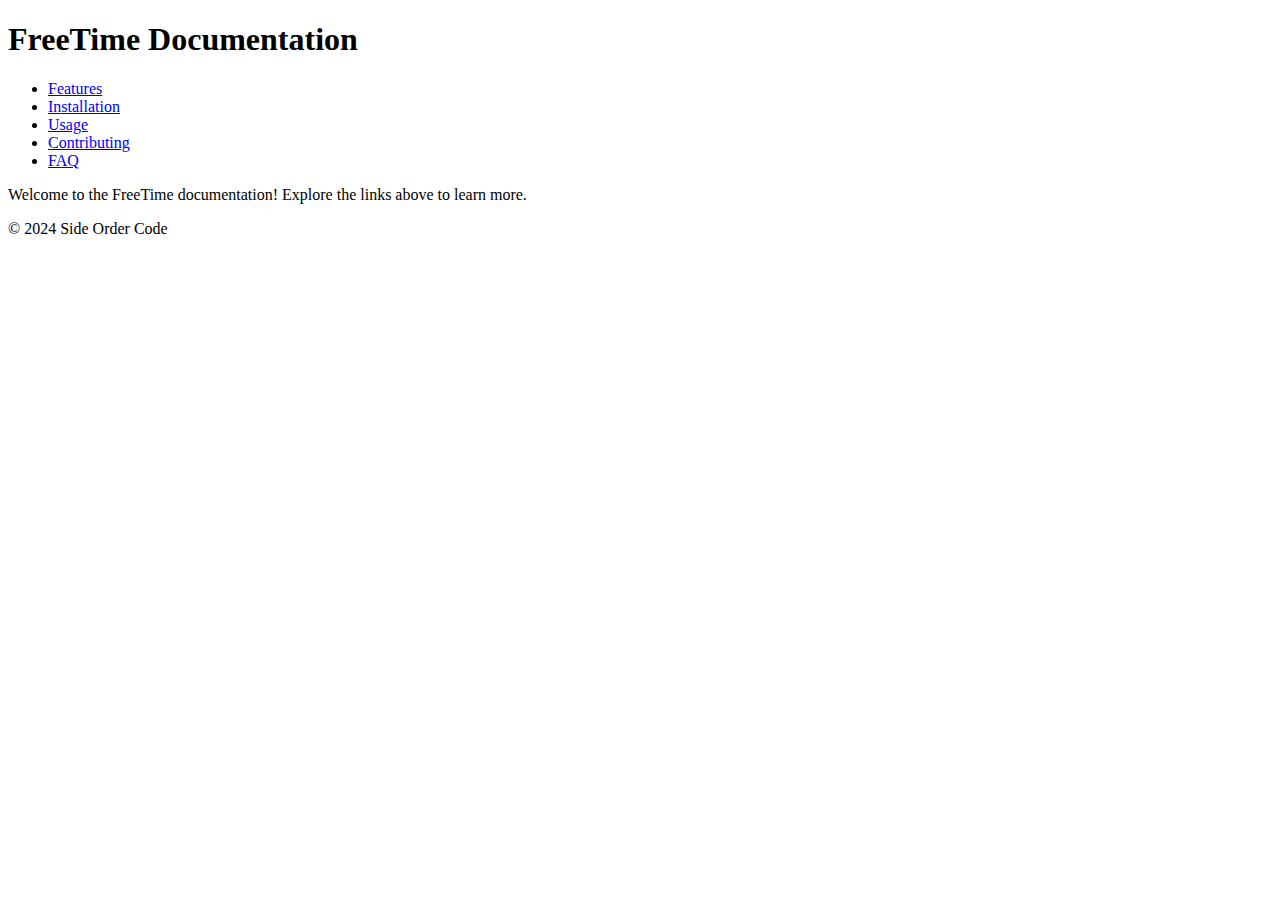
==== docs/index.html @ 1017574c "Create index.html" ====
<!DOCTYPE html>
<html lang="en">
<head>
    <meta charset="UTF-8">
    <meta name="viewport" content="width=device-width, initial-scale=1.0">
    <title>FreeTime Documentation</title>
    <link rel="stylesheet" href="css/styles.css">
</head>
<body>
    <header>
        <h1>FreeTime Documentation</h1>
    </header>
    <nav>
        <ul>
            <li><a href="features.html">Features</a></li>
            <li><a href="installation.html">Installation</a></li>
            <li><a href="usage.html">Usage</a></li>
            <li><a href="contributing.html">Contributing</a></li>
            <li><a href="faq.html">FAQ</a></li>
        </ul>
    </nav>
    <main>
        <p>Welcome to the FreeTime documentation! Explore the links above to learn more.</p>
    </main>
    <footer>
        <p>&copy; 2024 Side Order Code</p>
    </footer>
</body>
</html>
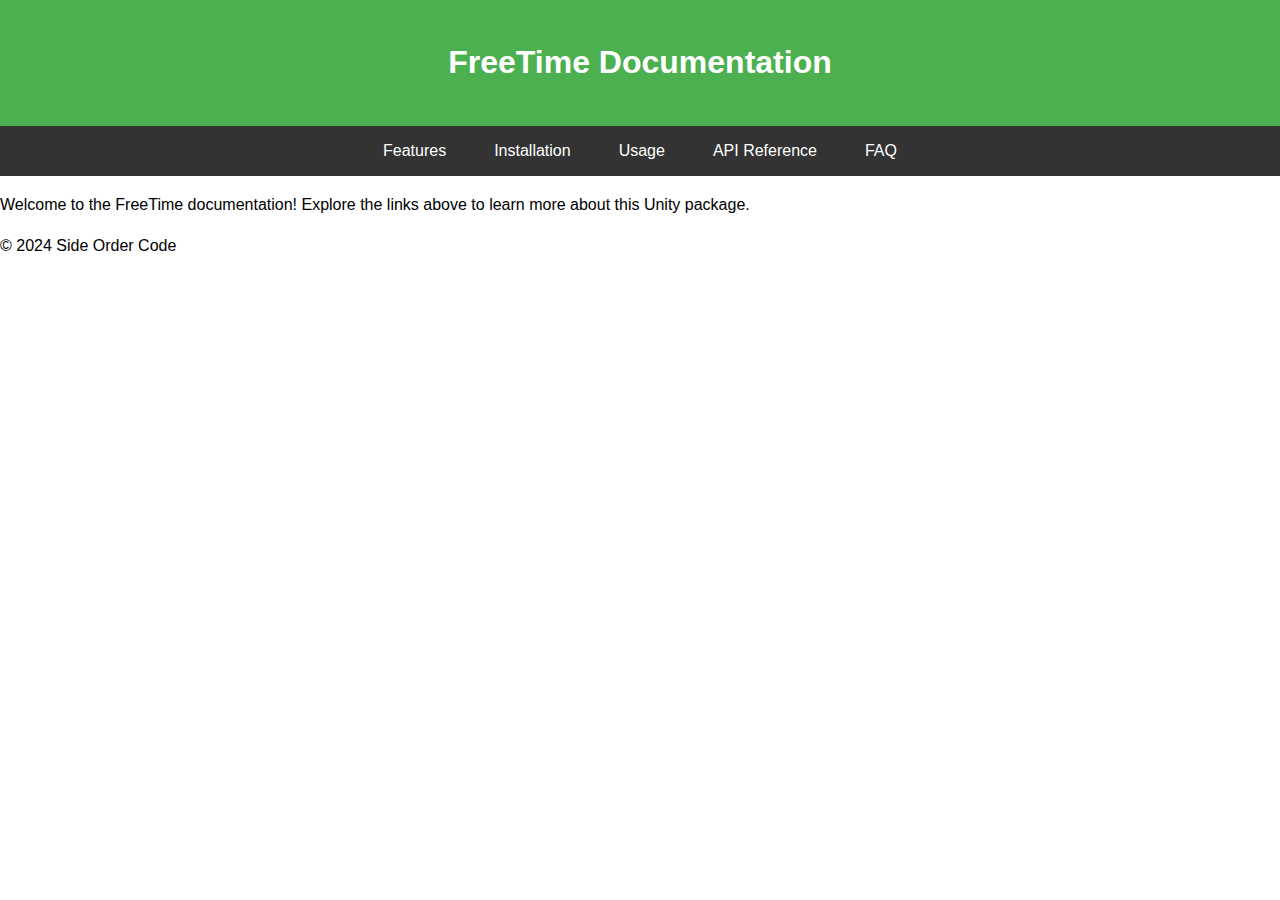
==== commit ffd57546: "Added navigation to API section and ITimeProvider reference" ====
--- a/docs/index.html
+++ b/docs/index.html
@@ -15,12 +15,12 @@
             <li><a href="features.html">Features</a></li>
             <li><a href="installation.html">Installation</a></li>
             <li><a href="usage.html">Usage</a></li>
-            <li><a href="contributing.html">Contributing</a></li>
+            <li><a href="api/index.html">API Reference</a></li>
             <li><a href="faq.html">FAQ</a></li>
         </ul>
     </nav>
     <main>
-        <p>Welcome to the FreeTime documentation! Explore the links above to learn more.</p>
+        <p>Welcome to the FreeTime documentation! Explore the links above to learn more about this Unity package.</p>
     </main>
     <footer>
         <p>&copy; 2024 Side Order Code</p>
--- a/docs/css/styles.css
+++ b/docs/css/styles.css
@@ -0,0 +1,37 @@
+body {
+    font-family: Arial, sans-serif;
+    line-height: 1.6;
+    margin: 0;
+    padding: 0;
+}
+
+header {
+    background: #4CAF50;
+    color: white;
+    padding: 1em 0;
+    text-align: center;
+}
+
+nav ul {
+    list-style: none;
+    padding: 0;
+    display: flex;
+    justify-content: center;
+    background: #333;
+    margin: 0;
+}
+
+nav ul li {
+    margin: 0;
+}
+
+nav ul li a {
+    color: white;
+    text-decoration: none;
+    padding: 0.75em 1.5em;
+    display: block;
+}
+
+nav ul li a:hover {
+    background: #4CAF50;
+}
